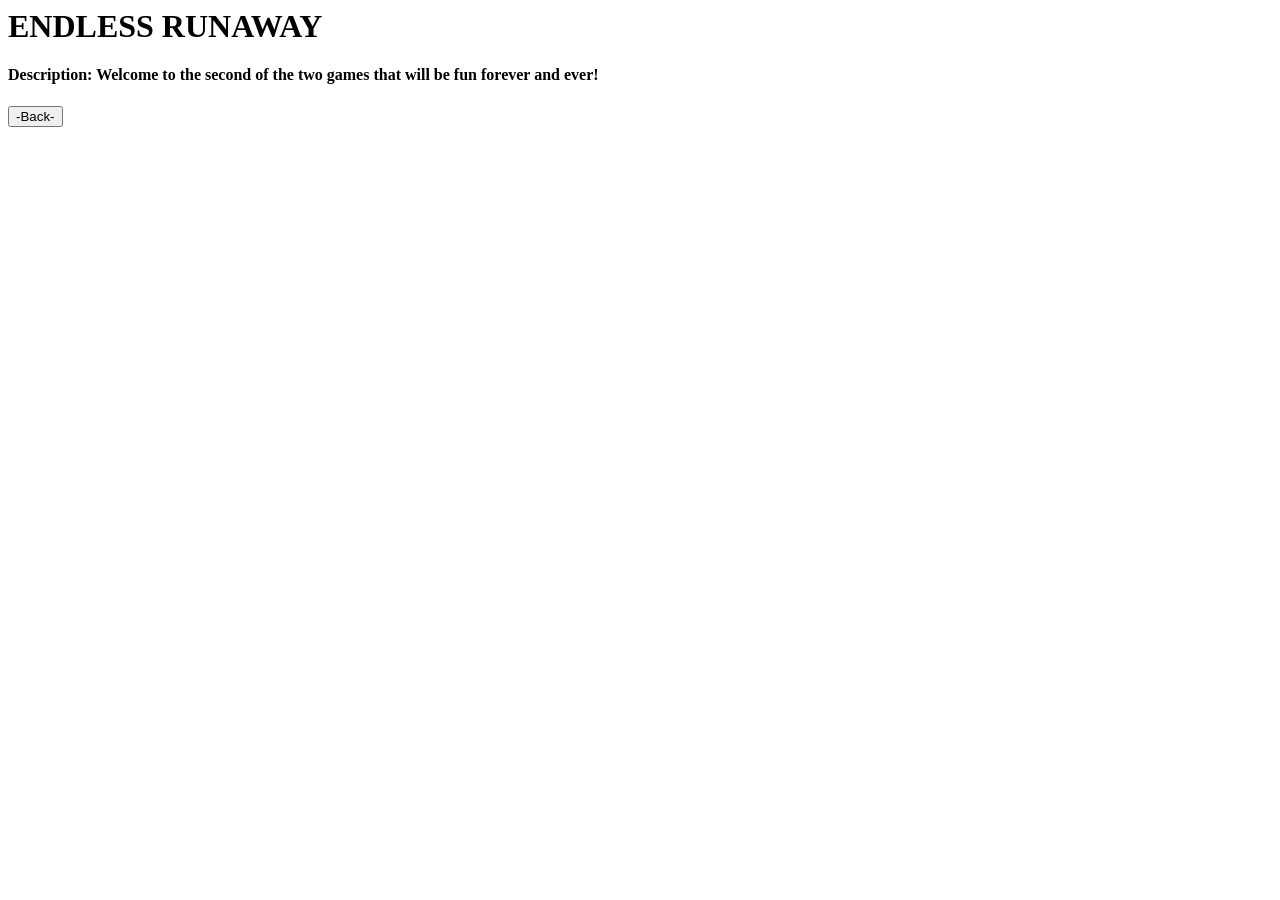
==== endless.html @ 905eef0a "first commit" ====
<html>
  <head>
    <title>Endless Runaway</title>
    <meta name="viewport" content="width=device-width,initial-scale=1">
    <link href="endless.css" rel="stylesheet">
  </head>
<style>
@import url('https://fonts.googleapis.com/css2?family=Syne+Tactile&display=swap');
</style>
<style>
@import url('https://fonts.googleapis.com/css2?family=Press+Start+2P&display=swap');
</style>
  <body>
    <header>
      <h1 id=title3>ENDLESS RUNAWAY</h1>
      <h4>Description: Welcome to the second of the two games that will be fun forever and ever!</h4>
    </header>
    <main>
      <p></p>
      <form action="./???.html" method="get">
    <button type="submit" id=button3 class=button>-Back-</button>
  </form>
    </main>
  </body>
</html>
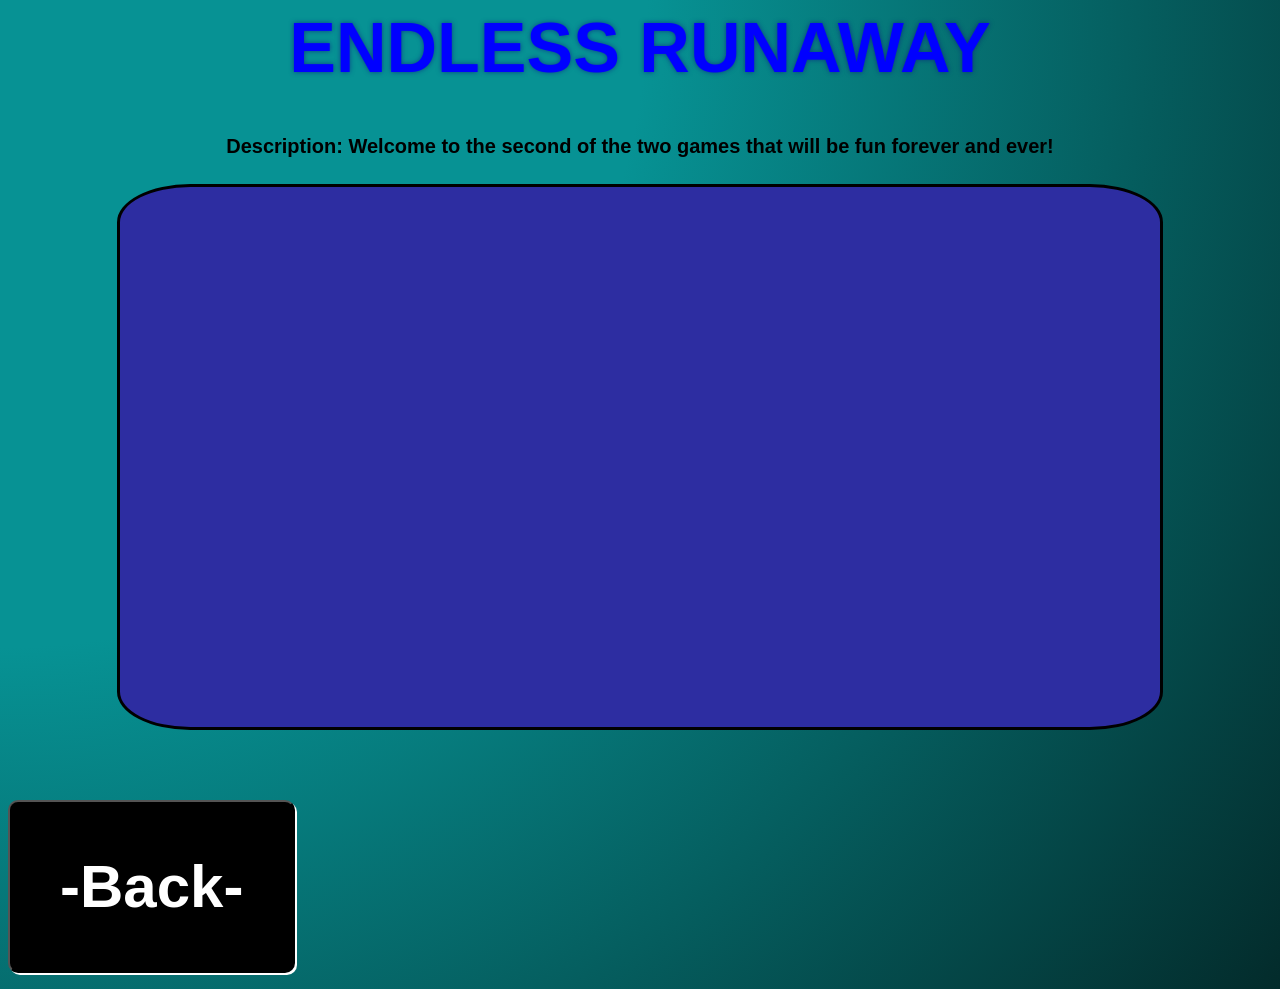
==== commit e61de631: "first commit" ====
--- a/endless.html
+++ b/endless.html
@@ -17,7 +17,7 @@
     </header>
     <main>
       <p></p>
-      <form action="./???.html" method="get">
+      <form action="./index.html" method="get">
     <button type="submit" id=button3 class=button>-Back-</button>
   </form>
     </main>
--- a/endless.css
+++ b/endless.css
@@ -0,0 +1,135 @@
+.syne-tactile-regular {
+  font-family: "Syne Tactile", system-ui;
+  font-weight: 400;
+  font-style: normal;
+}
+body {
+  background: radial-gradient(circle at top left, #079294 40%, #032b2b 100%);
+}
+#title3 {
+  color: blue;
+  font-size: 70px;
+  font-family: Papyrus, sans-serif, serif;
+  text-shadow: 0px 0px 5px rgba(12, 12, 125, 0.60);
+  transition: font-size 0.2s ease;
+}
+h4 {
+  font-size: 20px;
+  font-family: "Syne Tactile", sans-serif, serif;
+}
+p {
+  height: 400px;
+  width: 900px;
+  border: 3px solid #000000;
+  background-color: #2d2da1;
+  border-radius: 7%;
+  text-align: center;
+  padding: 70px;
+  margin: auto auto 70px;
+  transition: height 0.2s ease, width 0.2s ease;
+}
+#button3 {
+  color: white;
+  font-weight: bold;
+  font-size: 40px;
+  background: black;
+  padding: 50px;
+  border-radius: 10px;
+  font-family: "Press Start 2P", sans-serif, serif;
+  box-shadow: 2px 2px;
+  transition: color 0.4s, transform 0.1s, box-shadow 0.5s, text-shadow 0.4s, font-size 0.2s;
+}
+#button3:hover {
+    color: grey;
+    text-shadow: 0px 0px 8px grey;
+    box-shadow: 5px 5px;
+  }
+#button3:active {
+    transform: translateY(5px) translateX(5px);
+    box-shadow: none;
+    transition: box-shadow 0.075s, transform 0.1s;
+  }
+#title3, h4 {
+  display: flex;
+  flex-direction: column;
+  align-items: center;
+  justify-content: center;
+}
+@media (min-width: 320px) {
+  #title3 {
+    font-size: 20px;
+  }
+  h4 {
+  font-size: 20px;
+  }
+  h4 {
+  font-size: 10px;
+  }
+  p {
+  height: 20px;
+  width: 100px;
+  }
+   #button3 {
+    font-size: 20px;
+  }
+}
+@media (min-width: 375px) {
+  #title3 {
+    font-size: 25px;
+  }
+  h4 {
+  font-size: 12px;
+  }
+  p {
+  height: 55px;
+  width: 200px;
+  }
+  #button3 {
+    font-size: 25px;
+}
+}
+@media (min-width: 425px) {
+  #title3 {
+    font-size: 30px;
+  }
+  h4 {
+  font-size: 14px;
+  }
+  p {
+  height: 100px;
+  width: 340px;
+  }
+  #button3 {
+    font-size: 35px;
+  }
+}
+@media (min-width: 768px) {
+  #title3 {
+    font-size: 56px;
+  }
+  h4 {
+  font-size: 17px;
+  }
+  p {
+  height: 260px;
+  width: 670px;
+  }
+  #button3 {
+    font-size: 45px;
+  }
+}
+@media (min-width: 1024px) {
+  #title3 {
+    font-size: 70px;
+  }
+  h4 {
+  font-size: 20px;
+  }
+  p {
+  height: 400px;
+  width: 900px;
+  }
+  #button3 {
+    font-size: 60px;
+  }
+}
